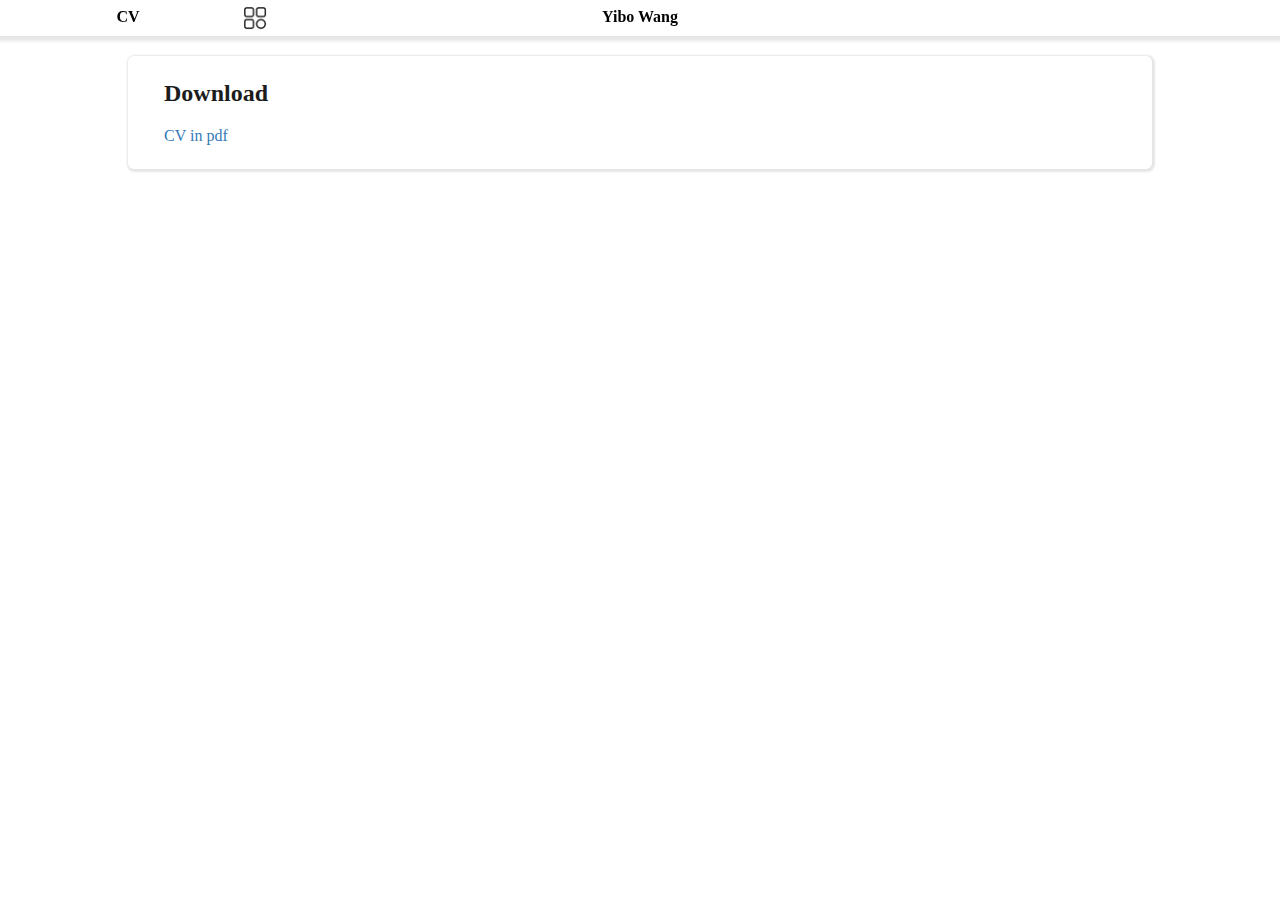
==== cv.html @ 0d7d63b9 "Add files via upload" ====
<!DOCTYPE html>
<html lang="zh-CN">
<head>
    <meta charset="UTF-8">
    <meta name="viewport" content="width=device-width, initial-scale=1.0">
    <title>Yibo Wang's Homepage</title>
    <link rel="stylesheet" href="styles/index.css">
</head>
<body>
    <div class="header">
        <p class="where">CV</p>
        <img class="more" src="images/more.png" data-choose="0">
        <p class="name">Yibo Wang</p>
    </div>

    <div class="leftbar">
        <div class="content">
            <img class="icon" src="images/icon.jpg"/>
            <p class="name"><b>Yibo Wang</b></p>
            <p class="intro">A junior majoring in Statistics at USTC</p>
            <button class="home" onclick="location.href=('index.html')">
                <p>Home</p>
            </button>
            <button class="cv" onclick="location.href=('cv.html')">
                <p>CV</p>
            </button>
        </div>
    </div>

    <div class="container">
        <div class="box firstbox">
            <div class="topbar">
                <p class="title">Download</p>
            </div>
            <div class="content">
                <a href="documents/CV.pdf" target="_blank">CV in pdf</a>
            </div>
        </div> 
    </div>

    <script src="scripts/moreClick.js"></script>
</body>
</html>
---- styles/index.css ----
* {
    margin: 0;
    padding: 0;
    box-sizing: border-box;
}

.clearfix::before, .clearfix::after {
    content: '';
    display: table;
}
.clearfix::after {
    clear: both;
}

a {
    text-decoration: none;
    color: #337ab7;
}

p {
    word-wrap: break-word;
}

body {
    background-color: white;
}

.wrapper {
    margin: 0 auto;
}

.leftbar {
    position: fixed;
    bottom: 0;
    z-index: 9998;
    width: 360px;
    padding: 16px;
    height: 100%;
    background-color: #F5F5F5;
    color: #363636;
    box-shadow: 1px 1px 2px 2px rgba(0, 0, 0, 0.1);
    transition: all 0.5s;
}

.leftbar .icon {
    margin: 16px 24px;
    margin-top: 52px;
    height: 160px;
    box-shadow: 1px 1px 2px 2px rgba(0, 0, 0, 0.1);
    border-radius: 6px;
}

.leftbar .name {
    margin: 0 24px;
    font-size: 20px;
}

.leftbar .intro {
    margin: 0 24px;
    margin-top: 16px;
    margin-bottom: 36px;
    font-size: 16px;
}

.leftbar button {
    margin: 0 24px;
    margin-bottom: 16px;
    width: 80%;
    height: auto;
    background-color: white;
    color: #363636;
    box-shadow: 1px 1px 2px 2px rgba(0, 0, 0, 0.1);
    border: none;
    border-radius: 6px;
}

.leftbar button:hover {
    cursor: pointer;
}

.leftbar button p {
    margin: 12px 0;
    font-size: 16px;
    font-weight: bold;
}

.header {
    position: fixed;
    top: 0;
    z-index: 9999;
    width: 100%;
    height: 36px;
    background-color: white;
    box-shadow: 0 2px 3px 3px rgba(0, 0, 0, 0.1);
}

.header .where {
    position: absolute;
    left: 10%;
    transform: translate(-50%);
    margin: 8px 0;
    text-align: center;
    font-size: 16px;
    font-weight: bold;
}

.header .name {
    position: absolute;
    left: 50%;
    transform: translate(-50%);
    margin: 8px 0;
    text-align: center;
    font-size: 16px;
    font-weight: bold;
}

.header .more {
    cursor: pointer;
    position: absolute;
    margin: 6px 0;
    left: 19%;
    height: 24px;
}

.container {
    position: absolute;
    margin-top: 36px;
    left: 57.5%;
    transform: translate(-50%);
    width: 60%;
    transition: all 0.5s;
}

.container .firstbox {
    margin-top: 20px;
}

.container .box {
    margin-bottom: 20px;
    padding: 24px;
    width: 100%;
    height: auto;
    background-color: white;
    box-shadow: 1px 1px 2px 2px rgba(0, 0, 0, 0.1);
    border-radius: 6px;
}

.container .box .topbar {
    margin: 0 12px;
    margin-bottom: 20px;
    height: auto;
    color: #1C1C1C;
}

.container .box .topbar .title {
    font-size: 24px;
    font-weight: bold;
}

.container .box .content {
    margin: 0 12px;
    color: #363636;
}

.container .box .bottombar {
    margin: 0 12px;
    margin-top: 20px;
    color: #777;
    height: auto;
}
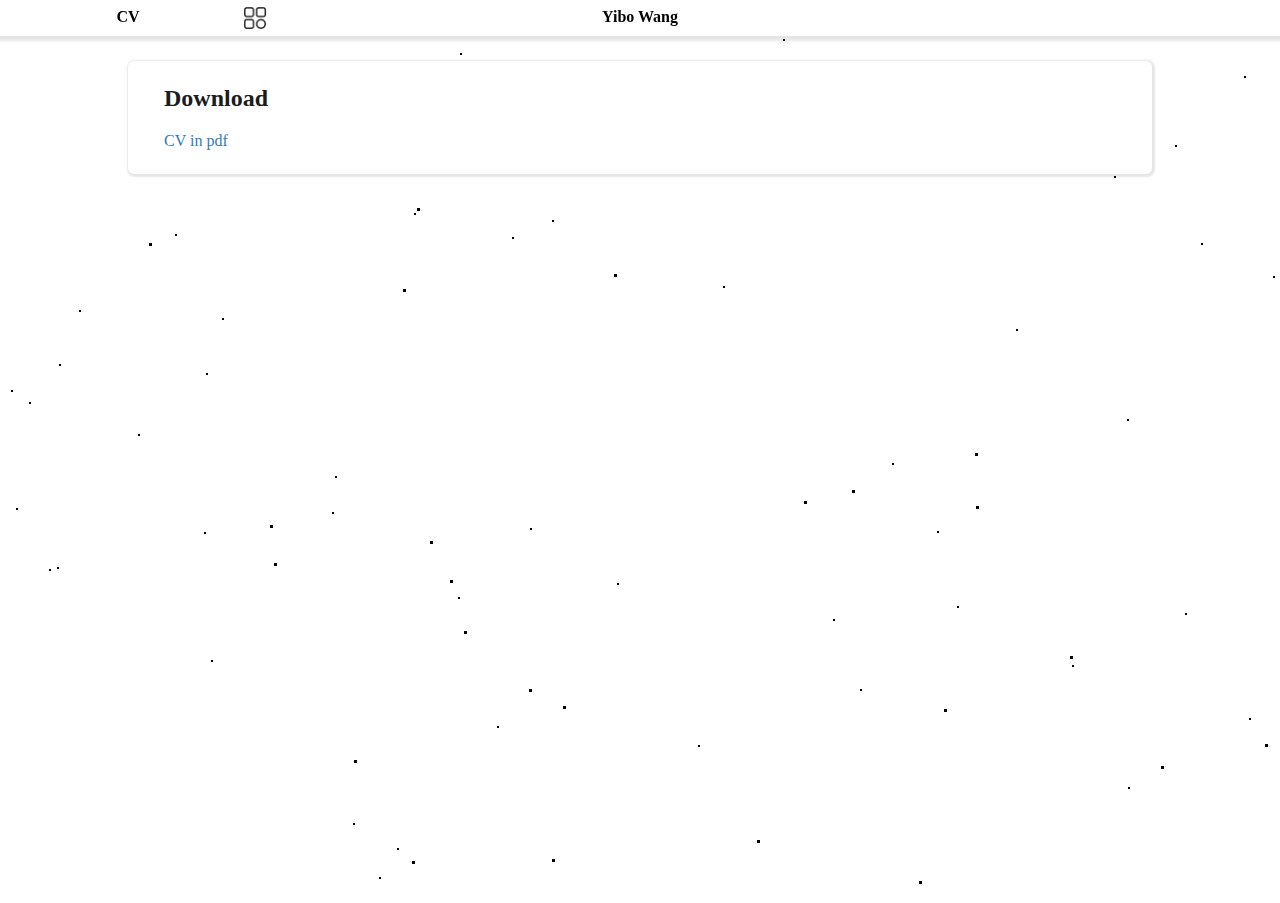
==== commit 66d4a947: "Add files via upload" ====
--- a/cv.html
+++ b/cv.html
@@ -5,8 +5,14 @@
     <meta name="viewport" content="width=device-width, initial-scale=1.0">
     <title>Yibo Wang's Homepage</title>
     <link rel="stylesheet" href="styles/index.css">
+    <link rel="stylesheet" href="styles/background.css">
 </head>
 <body>
+    <!-- background -->           
+    <div class="scroll-container" id='stars2'></div>
+    <div class="scroll-container" id='stars3'></div>
+    <!-- background --> 
+
     <div class="header">
         <p class="where">CV</p>
         <img class="more" src="images/more.png" data-choose="0">
@@ -28,7 +34,7 @@
     </div>
 
     <div class="container">
-        <div class="box firstbox">
+        <div class="box" style="margin-top: 20px;">
             <div class="topbar">
                 <p class="title">Download</p>
             </div>
--- a/styles/index.css
+++ b/styles/index.css
@@ -1,170 +1,178 @@
-* {
-    margin: 0;
-    padding: 0;
-    box-sizing: border-box;
-}
-
-.clearfix::before, .clearfix::after {
-    content: '';
-    display: table;
-}
-.clearfix::after {
-    clear: both;
-}
-
-a {
-    text-decoration: none;
-    color: #337ab7;
-}
-
-p {
-    word-wrap: break-word;
-}
-
-body {
-    background-color: white;
-}
-
-.wrapper {
-    margin: 0 auto;
-}
-
-.leftbar {
-    position: fixed;
-    bottom: 0;
-    z-index: 9998;
-    width: 360px;
-    padding: 16px;
-    height: 100%;
-    background-color: #F5F5F5;
-    color: #363636;
-    box-shadow: 1px 1px 2px 2px rgba(0, 0, 0, 0.1);
-    transition: all 0.5s;
-}
-
-.leftbar .icon {
-    margin: 16px 24px;
-    margin-top: 52px;
-    height: 160px;
-    box-shadow: 1px 1px 2px 2px rgba(0, 0, 0, 0.1);
-    border-radius: 6px;
-}
-
-.leftbar .name {
-    margin: 0 24px;
-    font-size: 20px;
-}
-
-.leftbar .intro {
-    margin: 0 24px;
-    margin-top: 16px;
-    margin-bottom: 36px;
-    font-size: 16px;
-}
-
-.leftbar button {
-    margin: 0 24px;
-    margin-bottom: 16px;
-    width: 80%;
-    height: auto;
-    background-color: white;
-    color: #363636;
-    box-shadow: 1px 1px 2px 2px rgba(0, 0, 0, 0.1);
-    border: none;
-    border-radius: 6px;
-}
-
-.leftbar button:hover {
-    cursor: pointer;
-}
-
-.leftbar button p {
-    margin: 12px 0;
-    font-size: 16px;
-    font-weight: bold;
-}
-
-.header {
-    position: fixed;
-    top: 0;
-    z-index: 9999;
-    width: 100%;
-    height: 36px;
-    background-color: white;
-    box-shadow: 0 2px 3px 3px rgba(0, 0, 0, 0.1);
-}
-
-.header .where {
-    position: absolute;
-    left: 10%;
-    transform: translate(-50%);
-    margin: 8px 0;
-    text-align: center;
-    font-size: 16px;
-    font-weight: bold;
-}
-
-.header .name {
-    position: absolute;
-    left: 50%;
-    transform: translate(-50%);
-    margin: 8px 0;
-    text-align: center;
-    font-size: 16px;
-    font-weight: bold;
-}
-
-.header .more {
-    cursor: pointer;
-    position: absolute;
-    margin: 6px 0;
-    left: 19%;
-    height: 24px;
-}
-
-.container {
-    position: absolute;
-    margin-top: 36px;
-    left: 57.5%;
-    transform: translate(-50%);
-    width: 60%;
-    transition: all 0.5s;
-}
-
-.container .firstbox {
-    margin-top: 20px;
-}
-
-.container .box {
-    margin-bottom: 20px;
-    padding: 24px;
-    width: 100%;
-    height: auto;
-    background-color: white;
-    box-shadow: 1px 1px 2px 2px rgba(0, 0, 0, 0.1);
-    border-radius: 6px;
-}
-
-.container .box .topbar {
-    margin: 0 12px;
-    margin-bottom: 20px;
-    height: auto;
-    color: #1C1C1C;
-}
-
-.container .box .topbar .title {
-    font-size: 24px;
-    font-weight: bold;
-}
-
-.container .box .content {
-    margin: 0 12px;
-    color: #363636;
-}
-
-.container .box .bottombar {
-    margin: 0 12px;
-    margin-top: 20px;
-    color: #777;
-    height: auto;
-}
+* {
+    margin: 0;
+    padding: 0;
+    box-sizing: border-box;
+}
+
+.clearfix::before, .clearfix::after {
+    content: '';
+    display: table;
+}
+.clearfix::after {
+    clear: both;
+}
+
+a {
+    text-decoration: none;
+    color: #337ab7;
+}
+
+p {
+    word-wrap: break-word;
+}
+
+body {
+    background-color: white;
+}
+
+/* 隐藏滚动条的同时仍能滚动 */
+.scroll-container {
+    overflow: auto; /* 启用滚动功能 */
+    -ms-overflow-style: none; /* 适用于 Internet Explorer 和旧版 Edge */
+    scrollbar-width: none; /* 适用于 Firefox */
+}
+
+/* Webkit 浏览器 */
+.scroll-container::-webkit-scrollbar {
+    display: none; /* 隐藏滚动条 */
+}
+
+.wrapper {
+    margin: 0 auto;
+}
+
+.leftbar {
+    position: fixed;
+    top: 0;
+    z-index: 9998;
+    width: 360px;
+    padding: 16px;
+    height: 100%;
+    background-color: #fcfeff;
+    color: #363636;
+    box-shadow: 1px 1px 2px 2px rgba(0, 0, 0, 0.1);
+    transition: all 0.5s;
+}
+
+.leftbar .icon {
+    margin: 16px 24px;
+    margin-top: 52px;
+    height: 160px;
+    box-shadow: 1px 1px 2px 2px rgba(0, 0, 0, 0.1);
+    border-radius: 6px;
+}
+
+.leftbar .name {
+    margin: 0 24px;
+    font-size: 20px;
+}
+
+.leftbar .intro {
+    margin: 0 24px;
+    margin-top: 16px;
+    margin-bottom: 36px;
+    font-size: 16px;
+}
+
+.leftbar button {
+    margin: 0 24px;
+    margin-bottom: 16px;
+    width: 80%;
+    height: auto;
+    background-color: white;
+    color: #363636;
+    box-shadow: 1px 1px 2px 2px rgba(0, 0, 0, 0.1);
+    border: none;
+    border-radius: 6px;
+}
+
+.leftbar button:hover {
+    cursor: pointer;
+}
+
+.leftbar button p {
+    margin: 12px 0;
+    font-size: 16px;
+    font-weight: bold;
+}
+
+.header {
+    position: fixed;
+    top: 0;
+    z-index: 9999;
+    width: 100%;
+    height: 36px;
+    background-color: white;
+    box-shadow: 0 2px 3px 3px rgba(0, 0, 0, 0.1);
+}
+
+.header .where {
+    position: absolute;
+    left: 10%;
+    transform: translate(-50%);
+    margin: 8px 0;
+    text-align: center;
+    font-size: 16px;
+    font-weight: bold;
+}
+
+.header .name {
+    position: absolute;
+    left: 50%;
+    transform: translate(-50%);
+    margin: 8px 0;
+    text-align: center;
+    font-size: 16px;
+    font-weight: bold;
+}
+
+.header .more {
+    cursor: pointer;
+    position: absolute;
+    margin: 6px 0;
+    left: 19%;
+    height: 24px;
+}
+
+.container {
+    position: absolute;
+    margin-top: 36px;
+    left: 57.5%;
+    transform: translate(-50%);
+    width: 60%;
+    transition: all 0.5s;
+}
+
+.container .box {
+    margin-bottom: 20px;
+    padding: 24px;
+    width: 100%;
+    height: auto;
+    background-color: white;
+    box-shadow: 1px 1px 2px 2px rgba(0, 0, 0, 0.1);
+    border-radius: 6px;
+}
+
+.container .box .topbar {
+    margin: 0 12px;
+    margin-bottom: 20px;
+    height: auto;
+    color: #1C1C1C;
+}
+
+.container .box .topbar .title {
+    font-size: 24px;
+    font-weight: bold;
+}
+
+.container .box .content {
+    margin: 0 12px;
+    color: #363636;
+}
+
+.container .box .bottombar {
+    margin: 0 12px;
+    margin-top: 20px;
+    color: #777;
+    height: auto;
+}--- a/styles/background.css
+++ b/styles/background.css
@@ -0,0 +1,59 @@
+#stars {
+    width: 1px;
+    height: 1px;
+    background: transparent;
+    box-shadow: 1671px 1424px black , 287px 1468px black , 1290px 459px black , 1032px 1565px black , 620px 1878px black , 1304px 89px black , 576px 1103px black , 1742px 1260px black , 718px 544px black , 1809px 1161px black , 403px 985px black , 772px 1989px black , 1803px 833px black , 243px 902px black , 305px 1771px black , 1788px 876px black , 464px 859px black , 1954px 931px black , 41px 987px black , 1429px 1095px black , 979px 517px black , 1046px 435px black , 232px 1359px black , 734px 161px black , 1666px 1945px black , 539px 1531px black , 1815px 129px black , 1168px 1065px black , 802px 1283px black , 998px 393px black , 484px 279px black , 1220px 553px black , 1421px 1764px black , 1003px 971px black , 23px 147px black , 782px 1597px black , 385px 1992px black , 440px 1018px black , 1570px 260px black , 98px 250px black , 218px 578px black , 1529px 730px black , 1809px 764px black , 1456px 1688px black , 449px 1702px black , 1135px 337px black , 415px 1640px black , 821px 1578px black , 1120px 1344px black , 1667px 283px black , 145px 400px black , 523px 1451px black , 1736px 832px black , 1828px 1817px black , 793px 1380px black , 490px 902px black , 1701px 33px black , 162px 804px black , 1533px 677px black , 1350px 720px black , 433px 251px black , 931px 1752px black , 1661px 1604px black , 1421px 964px black , 1819px 1861px black , 123px 250px black , 1843px 16px black , 1489px 1140px black , 847px 371px black , 1553px 1249px black , 658px 1888px black , 851px 1794px black , 426px 851px black , 1212px 1477px black , 387px 1534px black , 1729px 1012px black , 940px 1867px black , 1710px 373px black , 42px 1207px black , 1214px 1158px black , 1581px 281px black , 751px 610px black , 41px 1621px black , 1603px 1706px black , 897px 165px black , 778px 1173px black , 303px 290px black , 640px 1941px black , 341px 877px black , 368px 1319px black , 1452px 1005px black , 383px 1823px black , 354px 689px black , 1505px 717px black , 1971px 768px black , 1061px 843px black , 343px 647px black , 624px 479px black , 1880px 132px black , 929px 393px black , 418px 1026px black , 1751px 1937px black , 696px 1091px black , 1367px 310px black , 965px 756px black , 1334px 1725px black , 1459px 1537px black , 1938px 1504px black , 1289px 812px black , 312px 1040px black , 1063px 854px black , 1104px 1167px black , 66px 1505px black , 1437px 443px black , 1596px 1961px black , 1042px 1005px black , 1436px 1726px black , 1825px 74px black , 1896px 679px black , 1846px 1808px black , 761px 1370px black , 790px 1767px black , 1498px 1618px black , 720px 1919px black , 464px 852px black , 318px 1379px black , 739px 441px black , 1632px 909px black , 1866px 902px black , 1268px 250px black , 1330px 207px black , 1532px 1866px black , 576px 804px black , 486px 704px black , 622px 1454px black , 1864px 714px black , 369px 746px black , 240px 500px black , 1656px 777px black , 1231px 611px black , 295px 1452px black , 1887px 541px black , 254px 193px black , 348px 1997px black , 875px 980px black , 499px 259px black , 1627px 245px black , 608px 424px black , 201px 679px black , 1723px 945px black , 1415px 1299px black , 1131px 1764px black , 1448px 1811px black , 1302px 339px black , 646px 493px black , 1184px 1194px black , 1062px 622px black , 249px 286px black , 1446px 383px black , 948px 597px black , 965px 827px black , 1215px 1656px black , 113px 252px black , 771px 1937px black , 1064px 543px black , 621px 598px black , 1691px 698px black , 739px 805px black , 1320px 988px black , 396px 1903px black , 946px 1714px black , 1482px 1387px black , 1174px 171px black , 355px 435px black , 887px 1215px black , 100px 114px black , 201px 174px black , 1461px 225px black , 1078px 833px black , 444px 1739px black , 28px 472px black , 1151px 1001px black , 1193px 475px black , 1956px 962px black , 1946px 1205px black , 1225px 1286px black , 1660px 835px black , 1315px 1738px black , 653px 298px black , 423px 1640px black , 1168px 1150px black , 1538px 1662px black , 1979px 920px black , 578px 1791px black , 1082px 1297px black , 1162px 1522px black , 260px 1812px black , 1558px 1754px black , 734px 580px black , 1527px 699px black , 545px 367px black , 1927px 566px black , 679px 774px black , 762px 367px black , 1892px 499px black , 460px 1122px black , 1612px 1190px black , 145px 1295px black , 1017px 875px black , 1805px 1983px black , 168px 1126px black , 1828px 366px black , 661px 824px black , 902px 24px black , 560px 1761px black , 73px 1649px black , 1525px 628px black , 697px 842px black , 1161px 601px black , 798px 11px black , 1555px 1868px black , 1142px 1630px black , 1426px 143px black , 448px 874px black , 1232px 76px black , 22px 867px black , 530px 221px black , 1401px 1044px black , 1414px 698px black , 1700px 515px black , 297px 423px black , 1684px 1037px black , 1980px 731px black , 175px 477px black , 1974px 644px black , 980px 836px black , 1884px 406px black , 21px 1674px black , 255px 841px black , 1692px 660px black , 77px 826px black , 1558px 1932px black , 1827px 658px black , 1654px 126px black , 1908px 820px black , 1356px 1744px black , 77px 1727px black , 949px 34px black , 171px 1159px black , 1049px 97px black , 831px 1304px black , 867px 1861px black , 1569px 1469px black , 1313px 398px black , 195px 670px black , 53px 24px black , 503px 815px black , 609px 1502px black , 64px 653px black , 92px 1911px black , 415px 1245px black , 235px 1131px black , 450px 1522px black , 663px 107px black , 272px 1656px black , 1993px 1551px black , 595px 476px black , 431px 115px black , 1928px 45px black , 812px 588px black , 1783px 1540px black , 375px 1413px black , 1913px 1126px black , 1718px 1709px black , 1680px 714px black , 1389px 195px black , 782px 752px black , 991px 874px black , 1512px 1778px black , 1969px 1525px black , 1966px 1536px black , 1588px 1850px black , 576px 856px black , 140px 1621px black , 1534px 397px black , 1716px 1186px black , 341px 1193px black , 1168px 1718px black , 315px 1574px black , 885px 284px black , 320px 1200px black , 645px 1777px black , 1489px 144px black , 1162px 122px black , 847px 255px black , 483px 1331px black , 568px 1888px black , 195px 655px black , 1870px 1128px black , 249px 516px black , 1497px 1488px black , 917px 2px black , 1683px 246px black , 538px 460px black , 1352px 625px black , 648px 900px black , 60px 1371px black , 1528px 1642px black , 136px 292px black , 255px 1447px black , 849px 547px black , 907px 657px black , 577px 726px black , 1441px 253px black , 71px 1278px black , 1331px 1490px black , 492px 450px black , 1944px 1646px black , 192px 950px black , 110px 303px black , 117px 881px black , 1439px 1245px black , 1224px 1585px black , 494px 88px black , 1012px 99px black , 1036px 819px black , 1874px 568px black , 280px 9px black , 732px 1110px black , 614px 1648px black , 139px 1149px black , 1691px 57px black , 1128px 263px black , 1164px 1930px black , 499px 1351px black , 1966px 924px black , 766px 1087px black , 788px 284px black , 1696px 395px black , 397px 1701px black , 402px 1938px black , 771px 227px black , 1064px 1402px black , 822px 680px black , 746px 1852px black , 537px 391px black , 1060px 334px black , 71px 1777px black , 43px 1920px black , 136px 1799px black , 958px 91px black , 1853px 1910px black , 378px 951px black , 1487px 1175px black , 1196px 1514px black , 1380px 77px black , 47px 466px black , 343px 1719px black , 1298px 1776px black , 210px 177px black , 206px 538px black , 1017px 398px black , 1304px 1916px black , 1394px 533px black , 262px 1157px black , 309px 125px black , 758px 488px black , 612px 586px black , 1352px 865px black , 756px 1840px black , 1966px 39px black , 133px 1067px black , 1614px 1258px black , 1441px 1277px black , 531px 813px black , 947px 1328px black , 39px 1127px black , 1880px 1204px black , 917px 726px black , 1343px 550px black , 588px 1808px black , 1878px 1938px black , 438px 1421px black , 924px 162px black , 738px 804px black , 1549px 1300px black , 515px 1779px black , 1537px 1659px black , 10px 1405px black , 266px 969px black , 1840px 1600px black , 1009px 240px black , 1046px 1640px black , 874px 920px black , 84px 398px black , 138px 1210px black , 301px 151px black , 1778px 1270px black , 235px 223px black , 540px 726px black , 694px 1038px black , 23px 983px black , 857px 211px black , 105px 21px black , 1211px 305px black , 1099px 559px black , 1270px 147px black , 1030px 1441px black , 1585px 1712px black , 791px 591px black , 194px 642px black , 280px 489px black , 9px 286px black , 535px 967px black , 1872px 263px black , 1051px 802px black , 1455px 1144px black , 1926px 1813px black , 1380px 247px black , 861px 1653px black , 862px 1514px black , 1729px 1523px black , 1519px 268px black , 1917px 1732px black , 1035px 518px black , 808px 1481px black , 1887px 401px black , 663px 95px black , 280px 414px black , 27px 1107px black , 1732px 633px black , 1790px 84px black , 187px 1510px black , 523px 444px black , 1378px 1328px black , 1100px 986px black , 1389px 1724px black , 1360px 1887px black , 1574px 1858px black , 1059px 984px black , 780px 973px black , 1160px 1806px black , 1737px 403px black , 891px 498px black , 1874px 487px black , 227px 1138px black , 1906px 1066px black , 1376px 752px black , 1066px 1479px black , 428px 1028px black , 1019px 1460px black , 1554px 1021px black , 1045px 528px black , 132px 1455px black , 471px 1047px black , 1953px 830px black , 1539px 930px black , 853px 312px black , 134px 1596px black , 766px 1548px black , 1960px 789px black , 1357px 1377px black , 1053px 115px black , 1075px 1724px black , 431px 666px black , 1654px 1851px black , 1162px 1275px black , 249px 253px black , 1936px 1890px black , 5px 1906px black , 1939px 1995px black , 1774px 863px black , 691px 1957px black , 309px 628px black , 719px 405px black , 1686px 700px black , 380px 648px black , 1166px 1621px black , 1989px 25px black , 54px 241px black , 1822px 220px black , 1720px 636px black , 425px 1620px black , 48px 853px black , 387px 1670px black , 45px 719px black , 1990px 1724px black , 467px 699px black , 1643px 120px black , 815px 275px black , 1133px 463px black , 1617px 948px black , 531px 1295px black , 627px 414px black , 540px 1156px black , 1935px 1487px black , 1526px 1909px black , 659px 95px black , 1250px 241px black , 251px 385px black , 1371px 563px black , 1671px 640px black , 750px 1767px black , 221px 1159px black , 809px 1542px black , 1169px 733px black , 921px 1165px black , 46px 285px black , 575px 130px black , 1164px 1304px black , 930px 342px black , 61px 1004px black , 1084px 733px black , 1546px 631px black , 983px 1520px black , 655px 1797px black , 721px 554px black , 183px 590px black , 393px 1649px black , 15px 653px black , 1883px 1259px black , 201px 1376px black , 1320px 749px black , 1590px 1441px black , 1196px 1096px black , 1754px 408px black , 521px 866px black , 1566px 1828px black , 1194px 78px black , 1122px 1840px black , 167px 539px black , 504px 680px black , 916px 1496px black , 732px 732px black , 1524px 1571px black , 1160px 338px black , 1793px 1053px black , 1075px 321px black , 1946px 1512px black , 1613px 1608px black , 1362px 959px black , 1830px 1676px black , 1756px 1703px black , 1047px 1149px black , 120px 729px black , 1758px 1467px black , 389px 1908px black , 128px 606px black , 203px 376px black , 709px 980px black , 1976px 255px black , 332px 761px black , 802px 283px black , 1567px 1751px black , 838px 451px black , 1818px 1384px black , 637px 1861px black , 304px 1121px black , 1395px 1899px black , 995px 470px black , 1581px 714px black , 577px 463px black , 851px 815px black , 172px 38px black , 512px 272px black , 633px 1098px black , 158px 1393px black , 599px 181px black , 1739px 1703px black , 367px 981px black , 73px 1504px black , 396px 1425px black , 1779px 1276px black , 510px 1388px black , 1665px 1192px black , 536px 965px black , 1865px 1185px black , 545px 878px black , 1827px 1617px black , 344px 1148px black , 197px 973px black , 261px 1108px black , 1130px 1221px black , 694px 1096px black , 1037px 651px black , 903px 1013px black , 718px 1580px black , 1109px 1609px black , 1879px 446px black , 1977px 272px black , 1078px 1390px black , 1687px 1960px black , 769px 1255px black , 200px 950px black , 1177px 539px black , 787px 898px black , 1051px 1302px black , 695px 233px black , 1962px 1322px black , 851px 1449px black , 220px 1260px black , 876px 1689px black , 803px 1632px black , 981px 1218px black , 1893px 736px black , 733px 493px black , 72px 1496px black , 1034px 127px black , 1025px 1681px black , 1548px 754px black , 1029px 521px black , 1762px 727px black , 653px 721px black , 701px 1487px black , 71px 1519px black , 1713px 1329px black , 835px 1813px black , 750px 272px black , 1597px 338px black , 1331px 455px black , 1199px 272px black , 1175px 1265px black , 1572px 756px black , 1501px 588px black , 1468px 1062px black , 1460px 930px black , 1581px 1945px black , 1420px 458px black , 373px 566px black , 935px 26px black , 1414px 603px black , 1098px 85px black , 75px 166px black , 50px 1988px black , 1749px 1363px black , 462px 1580px black , 1992px 990px black , 676px 66px black , 1579px 687px black , 372px 1627px black , 1042px 440px black , 1175px 789px black , 600px 1835px black , 330px 1119px black , 503px 8px black , 99px 274px black , 349px 820px black , 621px 988px black , 724px 1958px black , 1252px 1631px black , 1022px 1826px black , 708px 1127px black , 1924px 1212px black , 532px 1513px black , 1843px 1887px black , 742px 259px black , 1460px 1978px black , 342px 1651px black , 743px 328px black , 996px 1943px black , 429px 1927px black , 692px 332px black , 331px 1280px black , 601px 57px black , 1916px 1683px black , 801px 1312px black , 1113px 615px black , 1389px 499px black , 637px 1478px black , 780px 1134px black , 1503px 382px black , 1788px 226px black , 818px 951px black , 121px 1726px black , 1417px 242px black , 1031px 264px black , 1277px 1936px black , 1186px 1635px black , 1701px 1381px black , 780px 539px black , 1417px 1652px black , 1344px 251px black , 1441px 1787px black , 1018px 808px black , 465px 1041px black , 43px 744px black , 397px 464px black , 1999px 1525px black , 883px 1886px black , 894px 577px black , 556px 954px black , 1039px 402px black , 960px 1323px black , 590px 1935px black , 1717px 1962px black , 1424px 1322px black , 124px 1148px black , 238px 1825px black , 979px 873px black , 271px 414px black;
+    animation: animStar 50s linear infinite;
+  }
+  #stars:after {
+    content: " ";
+    position: absolute;
+    top: 100vh;
+    width: 1px;
+    height: 1px;
+    background: transparent;
+    box-shadow: 1671px 1424px black , 287px 1468px black , 1290px 459px black , 1032px 1565px black , 620px 1878px black , 1304px 89px black , 576px 1103px black , 1742px 1260px black , 718px 544px black , 1809px 1161px black , 403px 985px black , 772px 1989px black , 1803px 833px black , 243px 902px black , 305px 1771px black , 1788px 876px black , 464px 859px black , 1954px 931px black , 41px 987px black , 1429px 1095px black , 979px 517px black , 1046px 435px black , 232px 1359px black , 734px 161px black , 1666px 1945px black , 539px 1531px black , 1815px 129px black , 1168px 1065px black , 802px 1283px black , 998px 393px black , 484px 279px black , 1220px 553px black , 1421px 1764px black , 1003px 971px black , 23px 147px black , 782px 1597px black , 385px 1992px black , 440px 1018px black , 1570px 260px black , 98px 250px black , 218px 578px black , 1529px 730px black , 1809px 764px black , 1456px 1688px black , 449px 1702px black , 1135px 337px black , 415px 1640px black , 821px 1578px black , 1120px 1344px black , 1667px 283px black , 145px 400px black , 523px 1451px black , 1736px 832px black , 1828px 1817px black , 793px 1380px black , 490px 902px black , 1701px 33px black , 162px 804px black , 1533px 677px black , 1350px 720px black , 433px 251px black , 931px 1752px black , 1661px 1604px black , 1421px 964px black , 1819px 1861px black , 123px 250px black , 1843px 16px black , 1489px 1140px black , 847px 371px black , 1553px 1249px black , 658px 1888px black , 851px 1794px black , 426px 851px black , 1212px 1477px black , 387px 1534px black , 1729px 1012px black , 940px 1867px black , 1710px 373px black , 42px 1207px black , 1214px 1158px black , 1581px 281px black , 751px 610px black , 41px 1621px black , 1603px 1706px black , 897px 165px black , 778px 1173px black , 303px 290px black , 640px 1941px black , 341px 877px black , 368px 1319px black , 1452px 1005px black , 383px 1823px black , 354px 689px black , 1505px 717px black , 1971px 768px black , 1061px 843px black , 343px 647px black , 624px 479px black , 1880px 132px black , 929px 393px black , 418px 1026px black , 1751px 1937px black , 696px 1091px black , 1367px 310px black , 965px 756px black , 1334px 1725px black , 1459px 1537px black , 1938px 1504px black , 1289px 812px black , 312px 1040px black , 1063px 854px black , 1104px 1167px black , 66px 1505px black , 1437px 443px black , 1596px 1961px black , 1042px 1005px black , 1436px 1726px black , 1825px 74px black , 1896px 679px black , 1846px 1808px black , 761px 1370px black , 790px 1767px black , 1498px 1618px black , 720px 1919px black , 464px 852px black , 318px 1379px black , 739px 441px black , 1632px 909px black , 1866px 902px black , 1268px 250px black , 1330px 207px black , 1532px 1866px black , 576px 804px black , 486px 704px black , 622px 1454px black , 1864px 714px black , 369px 746px black , 240px 500px black , 1656px 777px black , 1231px 611px black , 295px 1452px black , 1887px 541px black , 254px 193px black , 348px 1997px black , 875px 980px black , 499px 259px black , 1627px 245px black , 608px 424px black , 201px 679px black , 1723px 945px black , 1415px 1299px black , 1131px 1764px black , 1448px 1811px black , 1302px 339px black , 646px 493px black , 1184px 1194px black , 1062px 622px black , 249px 286px black , 1446px 383px black , 948px 597px black , 965px 827px black , 1215px 1656px black , 113px 252px black , 771px 1937px black , 1064px 543px black , 621px 598px black , 1691px 698px black , 739px 805px black , 1320px 988px black , 396px 1903px black , 946px 1714px black , 1482px 1387px black , 1174px 171px black , 355px 435px black , 887px 1215px black , 100px 114px black , 201px 174px black , 1461px 225px black , 1078px 833px black , 444px 1739px black , 28px 472px black , 1151px 1001px black , 1193px 475px black , 1956px 962px black , 1946px 1205px black , 1225px 1286px black , 1660px 835px black , 1315px 1738px black , 653px 298px black , 423px 1640px black , 1168px 1150px black , 1538px 1662px black , 1979px 920px black , 578px 1791px black , 1082px 1297px black , 1162px 1522px black , 260px 1812px black , 1558px 1754px black , 734px 580px black , 1527px 699px black , 545px 367px black , 1927px 566px black , 679px 774px black , 762px 367px black , 1892px 499px black , 460px 1122px black , 1612px 1190px black , 145px 1295px black , 1017px 875px black , 1805px 1983px black , 168px 1126px black , 1828px 366px black , 661px 824px black , 902px 24px black , 560px 1761px black , 73px 1649px black , 1525px 628px black , 697px 842px black , 1161px 601px black , 798px 11px black , 1555px 1868px black , 1142px 1630px black , 1426px 143px black , 448px 874px black , 1232px 76px black , 22px 867px black , 530px 221px black , 1401px 1044px black , 1414px 698px black , 1700px 515px black , 297px 423px black , 1684px 1037px black , 1980px 731px black , 175px 477px black , 1974px 644px black , 980px 836px black , 1884px 406px black , 21px 1674px black , 255px 841px black , 1692px 660px black , 77px 826px black , 1558px 1932px black , 1827px 658px black , 1654px 126px black , 1908px 820px black , 1356px 1744px black , 77px 1727px black , 949px 34px black , 171px 1159px black , 1049px 97px black , 831px 1304px black , 867px 1861px black , 1569px 1469px black , 1313px 398px black , 195px 670px black , 53px 24px black , 503px 815px black , 609px 1502px black , 64px 653px black , 92px 1911px black , 415px 1245px black , 235px 1131px black , 450px 1522px black , 663px 107px black , 272px 1656px black , 1993px 1551px black , 595px 476px black , 431px 115px black , 1928px 45px black , 812px 588px black , 1783px 1540px black , 375px 1413px black , 1913px 1126px black , 1718px 1709px black , 1680px 714px black , 1389px 195px black , 782px 752px black , 991px 874px black , 1512px 1778px black , 1969px 1525px black , 1966px 1536px black , 1588px 1850px black , 576px 856px black , 140px 1621px black , 1534px 397px black , 1716px 1186px black , 341px 1193px black , 1168px 1718px black , 315px 1574px black , 885px 284px black , 320px 1200px black , 645px 1777px black , 1489px 144px black , 1162px 122px black , 847px 255px black , 483px 1331px black , 568px 1888px black , 195px 655px black , 1870px 1128px black , 249px 516px black , 1497px 1488px black , 917px 2px black , 1683px 246px black , 538px 460px black , 1352px 625px black , 648px 900px black , 60px 1371px black , 1528px 1642px black , 136px 292px black , 255px 1447px black , 849px 547px black , 907px 657px black , 577px 726px black , 1441px 253px black , 71px 1278px black , 1331px 1490px black , 492px 450px black , 1944px 1646px black , 192px 950px black , 110px 303px black , 117px 881px black , 1439px 1245px black , 1224px 1585px black , 494px 88px black , 1012px 99px black , 1036px 819px black , 1874px 568px black , 280px 9px black , 732px 1110px black , 614px 1648px black , 139px 1149px black , 1691px 57px black , 1128px 263px black , 1164px 1930px black , 499px 1351px black , 1966px 924px black , 766px 1087px black , 788px 284px black , 1696px 395px black , 397px 1701px black , 402px 1938px black , 771px 227px black , 1064px 1402px black , 822px 680px black , 746px 1852px black , 537px 391px black , 1060px 334px black , 71px 1777px black , 43px 1920px black , 136px 1799px black , 958px 91px black , 1853px 1910px black , 378px 951px black , 1487px 1175px black , 1196px 1514px black , 1380px 77px black , 47px 466px black , 343px 1719px black , 1298px 1776px black , 210px 177px black , 206px 538px black , 1017px 398px black , 1304px 1916px black , 1394px 533px black , 262px 1157px black , 309px 125px black , 758px 488px black , 612px 586px black , 1352px 865px black , 756px 1840px black , 1966px 39px black , 133px 1067px black , 1614px 1258px black , 1441px 1277px black , 531px 813px black , 947px 1328px black , 39px 1127px black , 1880px 1204px black , 917px 726px black , 1343px 550px black , 588px 1808px black , 1878px 1938px black , 438px 1421px black , 924px 162px black , 738px 804px black , 1549px 1300px black , 515px 1779px black , 1537px 1659px black , 10px 1405px black , 266px 969px black , 1840px 1600px black , 1009px 240px black , 1046px 1640px black , 874px 920px black , 84px 398px black , 138px 1210px black , 301px 151px black , 1778px 1270px black , 235px 223px black , 540px 726px black , 694px 1038px black , 23px 983px black , 857px 211px black , 105px 21px black , 1211px 305px black , 1099px 559px black , 1270px 147px black , 1030px 1441px black , 1585px 1712px black , 791px 591px black , 194px 642px black , 280px 489px black , 9px 286px black , 535px 967px black , 1872px 263px black , 1051px 802px black , 1455px 1144px black , 1926px 1813px black , 1380px 247px black , 861px 1653px black , 862px 1514px black , 1729px 1523px black , 1519px 268px black , 1917px 1732px black , 1035px 518px black , 808px 1481px black , 1887px 401px black , 663px 95px black , 280px 414px black , 27px 1107px black , 1732px 633px black , 1790px 84px black , 187px 1510px black , 523px 444px black , 1378px 1328px black , 1100px 986px black , 1389px 1724px black , 1360px 1887px black , 1574px 1858px black , 1059px 984px black , 780px 973px black , 1160px 1806px black , 1737px 403px black , 891px 498px black , 1874px 487px black , 227px 1138px black , 1906px 1066px black , 1376px 752px black , 1066px 1479px black , 428px 1028px black , 1019px 1460px black , 1554px 1021px black , 1045px 528px black , 132px 1455px black , 471px 1047px black , 1953px 830px black , 1539px 930px black , 853px 312px black , 134px 1596px black , 766px 1548px black , 1960px 789px black , 1357px 1377px black , 1053px 115px black , 1075px 1724px black , 431px 666px black , 1654px 1851px black , 1162px 1275px black , 249px 253px black , 1936px 1890px black , 5px 1906px black , 1939px 1995px black , 1774px 863px black , 691px 1957px black , 309px 628px black , 719px 405px black , 1686px 700px black , 380px 648px black , 1166px 1621px black , 1989px 25px black , 54px 241px black , 1822px 220px black , 1720px 636px black , 425px 1620px black , 48px 853px black , 387px 1670px black , 45px 719px black , 1990px 1724px black , 467px 699px black , 1643px 120px black , 815px 275px black , 1133px 463px black , 1617px 948px black , 531px 1295px black , 627px 414px black , 540px 1156px black , 1935px 1487px black , 1526px 1909px black , 659px 95px black , 1250px 241px black , 251px 385px black , 1371px 563px black , 1671px 640px black , 750px 1767px black , 221px 1159px black , 809px 1542px black , 1169px 733px black , 921px 1165px black , 46px 285px black , 575px 130px black , 1164px 1304px black , 930px 342px black , 61px 1004px black , 1084px 733px black , 1546px 631px black , 983px 1520px black , 655px 1797px black , 721px 554px black , 183px 590px black , 393px 1649px black , 15px 653px black , 1883px 1259px black , 201px 1376px black , 1320px 749px black , 1590px 1441px black , 1196px 1096px black , 1754px 408px black , 521px 866px black , 1566px 1828px black , 1194px 78px black , 1122px 1840px black , 167px 539px black , 504px 680px black , 916px 1496px black , 732px 732px black , 1524px 1571px black , 1160px 338px black , 1793px 1053px black , 1075px 321px black , 1946px 1512px black , 1613px 1608px black , 1362px 959px black , 1830px 1676px black , 1756px 1703px black , 1047px 1149px black , 120px 729px black , 1758px 1467px black , 389px 1908px black , 128px 606px black , 203px 376px black , 709px 980px black , 1976px 255px black , 332px 761px black , 802px 283px black , 1567px 1751px black , 838px 451px black , 1818px 1384px black , 637px 1861px black , 304px 1121px black , 1395px 1899px black , 995px 470px black , 1581px 714px black , 577px 463px black , 851px 815px black , 172px 38px black , 512px 272px black , 633px 1098px black , 158px 1393px black , 599px 181px black , 1739px 1703px black , 367px 981px black , 73px 1504px black , 396px 1425px black , 1779px 1276px black , 510px 1388px black , 1665px 1192px black , 536px 965px black , 1865px 1185px black , 545px 878px black , 1827px 1617px black , 344px 1148px black , 197px 973px black , 261px 1108px black , 1130px 1221px black , 694px 1096px black , 1037px 651px black , 903px 1013px black , 718px 1580px black , 1109px 1609px black , 1879px 446px black , 1977px 272px black , 1078px 1390px black , 1687px 1960px black , 769px 1255px black , 200px 950px black , 1177px 539px black , 787px 898px black , 1051px 1302px black , 695px 233px black , 1962px 1322px black , 851px 1449px black , 220px 1260px black , 876px 1689px black , 803px 1632px black , 981px 1218px black , 1893px 736px black , 733px 493px black , 72px 1496px black , 1034px 127px black , 1025px 1681px black , 1548px 754px black , 1029px 521px black , 1762px 727px black , 653px 721px black , 701px 1487px black , 71px 1519px black , 1713px 1329px black , 835px 1813px black , 750px 272px black , 1597px 338px black , 1331px 455px black , 1199px 272px black , 1175px 1265px black , 1572px 756px black , 1501px 588px black , 1468px 1062px black , 1460px 930px black , 1581px 1945px black , 1420px 458px black , 373px 566px black , 935px 26px black , 1414px 603px black , 1098px 85px black , 75px 166px black , 50px 1988px black , 1749px 1363px black , 462px 1580px black , 1992px 990px black , 676px 66px black , 1579px 687px black , 372px 1627px black , 1042px 440px black , 1175px 789px black , 600px 1835px black , 330px 1119px black , 503px 8px black , 99px 274px black , 349px 820px black , 621px 988px black , 724px 1958px black , 1252px 1631px black , 1022px 1826px black , 708px 1127px black , 1924px 1212px black , 532px 1513px black , 1843px 1887px black , 742px 259px black , 1460px 1978px black , 342px 1651px black , 743px 328px black , 996px 1943px black , 429px 1927px black , 692px 332px black , 331px 1280px black , 601px 57px black , 1916px 1683px black , 801px 1312px black , 1113px 615px black , 1389px 499px black , 637px 1478px black , 780px 1134px black , 1503px 382px black , 1788px 226px black , 818px 951px black , 121px 1726px black , 1417px 242px black , 1031px 264px black , 1277px 1936px black , 1186px 1635px black , 1701px 1381px black , 780px 539px black , 1417px 1652px black , 1344px 251px black , 1441px 1787px black , 1018px 808px black , 465px 1041px black , 43px 744px black , 397px 464px black , 1999px 1525px black , 883px 1886px black , 894px 577px black , 556px 954px black , 1039px 402px black , 960px 1323px black , 590px 1935px black , 1717px 1962px black , 1424px 1322px black , 124px 1148px black , 238px 1825px black , 979px 873px black , 271px 414px black;
+  }
+  
+  #stars2 {
+    width: 2px;
+    height: 2px;
+    background: transparent;
+    box-shadow: 1611px 1508px black , 860px 689px black , 698px 745px black , 272px 34px black , 725px 1018px black , 407px 1378px black , 1495px 1267px black , 937px 531px black , 353px 823px black , 1587px 1059px black , 1449px 934px black , 1411px 1568px black , 935px 1387px black , 612px 957px black , 1957px 816px black , 946px 1169px black , 1510px 1942px black , 49px 569px black , 222px 318px black , 1766px 1356px black , 1470px 1779px black , 1748px 1534px black , 971px 136px black , 1898px 18px black , 11px 390px black , 1037px 1962px black , 700px 1956px black , 1114px 176px black , 1128px 787px black , 1858px 492px black , 892px 463px black , 1204px 1382px black , 79px 310px black , 808px 1496px black , 988px 1510px black , 149px 166px black , 1220px 1666px black , 1201px 243px black , 675px 1735px black , 1617px 1273px black , 1823px 1525px black , 1987px 1310px black , 1174px 1804px black , 1990px 1648px black , 649px 1207px black , 783px 39px black , 1642px 1894px black , 718px 1211px black , 992px 1424px black , 765px 1062px black , 1938px 371px black , 83px 1103px black , 1010px 92px black , 277px 1449px black , 211px 660px black , 206px 373px black , 1273px 276px black , 1731px 167px black , 1455px 1449px black , 730px 1211px black , 1681px 1628px black , 1333px 1726px black , 627px 1322px black , 162px 1847px black , 1175px 145px black , 878px 1347px black , 543px 1875px black , 1359px 836px black , 1852px 640px black , 1072px 665px black , 1802px 725px black , 1783px 211px black , 57px 567px black , 395px 1935px black , 1810px 1744px black , 1561px 275px black , 804px 1603px black , 660px 1581px black , 1455px 1377px black , 34px 1023px black , 1631px 227px black , 1268px 1443px black , 1604px 355px black , 500px 28px black , 1280px 1744px black , 1795px 875px black , 1038px 1371px black , 204px 532px black , 1753px 1763px black , 636px 1750px black , 1185px 613px black , 692px 160px black , 1389px 399px black , 1028px 74px black , 1053px 1136px black , 1308px 1251px black , 1120px 1686px black , 691px 88px black , 853px 1436px black , 1524px 1059px black , 851px 119px black , 1249px 718px black , 1919px 1749px black , 1004px 1991px black , 1897px 7px black , 1244px 76px black , 622px 906px black , 552px 220px black , 29px 402px black , 723px 286px black , 379px 877px black , 840px 1888px black , 530px 528px black , 1580px 1857px black , 1759px 1044px black , 497px 726px black , 1739px 545px black , 139px 1573px black , 1826px 1114px black , 36px 1325px black , 1229px 1754px black , 458px 597px black , 802px 1017px black , 1174px 928px black , 1590px 1981px black , 1305px 538px black , 175px 234px black , 1974px 323px black , 136px 1601px black , 16px 508px black , 452px 1985px black , 150px 1502px black , 1567px 217px black , 560px 1456px black , 1053px 27px black , 1016px 329px black , 1812px 466px black , 512px 237px black , 95px 1378px black , 1040px 1317px black , 1381px 406px black , 765px 1572px black , 1767px 1874px black , 1866px 1895px black , 1380px 900px black , 1148px 1955px black , 660px 7px black , 1625px 392px black , 1881px 1187px black , 1688px 1454px black , 957px 606px black , 432px 909px black , 1138px 1240px black , 1594px 939px black , 1870px 963px black , 335px 476px black , 817px 72px black , 1665px 1313px black , 58px 1446px black , 1920px 804px black , 1374px 1686px black , 414px 213px black , 1232px 1734px black , 128px 122px black , 231px 985px black , 152px 1536px black , 488px 1615px black , 907px 1388px black , 59px 364px black , 332px 512px black , 833px 619px black , 1406px 981px black , 1386px 1603px black , 1796px 744px black , 140px 1523px black , 1272px 1038px black , 367px 942px black , 1172px 1643px black , 1569px 1331px black , 138px 434px black , 1369px 1226px black , 1693px 1931px black , 460px 53px black , 1000px 1679px black , 148px 1541px black , 397px 848px black , 541px 1421px black , 1364px 397px black , 1286px 168px black , 1852px 1773px black , 975px 1238px black , 1127px 419px black , 1538px 408px black , 720px 1901px black , 1942px 1726px black , 1065px 126px black , 486px 1660px black , 617px 583px black , 1116px 1714px black , 1993px 1446px black;
+    animation: animStar 100s linear infinite;
+  }
+  #stars2:after {
+    content: " ";
+    position: absolute;
+    top: 100vh;
+    width: 2px;
+    height: 2px;
+    background: transparent;
+    box-shadow: 1611px 1508px black , 860px 689px black , 698px 745px black , 272px 34px black , 725px 1018px black , 407px 1378px black , 1495px 1267px black , 937px 531px black , 353px 823px black , 1587px 1059px black , 1449px 934px black , 1411px 1568px black , 935px 1387px black , 612px 957px black , 1957px 816px black , 946px 1169px black , 1510px 1942px black , 49px 569px black , 222px 318px black , 1766px 1356px black , 1470px 1779px black , 1748px 1534px black , 971px 136px black , 1898px 18px black , 11px 390px black , 1037px 1962px black , 700px 1956px black , 1114px 176px black , 1128px 787px black , 1858px 492px black , 892px 463px black , 1204px 1382px black , 79px 310px black , 808px 1496px black , 988px 1510px black , 149px 166px black , 1220px 1666px black , 1201px 243px black , 675px 1735px black , 1617px 1273px black , 1823px 1525px black , 1987px 1310px black , 1174px 1804px black , 1990px 1648px black , 649px 1207px black , 783px 39px black , 1642px 1894px black , 718px 1211px black , 992px 1424px black , 765px 1062px black , 1938px 371px black , 83px 1103px black , 1010px 92px black , 277px 1449px black , 211px 660px black , 206px 373px black , 1273px 276px black , 1731px 167px black , 1455px 1449px black , 730px 1211px black , 1681px 1628px black , 1333px 1726px black , 627px 1322px black , 162px 1847px black , 1175px 145px black , 878px 1347px black , 543px 1875px black , 1359px 836px black , 1852px 640px black , 1072px 665px black , 1802px 725px black , 1783px 211px black , 57px 567px black , 395px 1935px black , 1810px 1744px black , 1561px 275px black , 804px 1603px black , 660px 1581px black , 1455px 1377px black , 34px 1023px black , 1631px 227px black , 1268px 1443px black , 1604px 355px black , 500px 28px black , 1280px 1744px black , 1795px 875px black , 1038px 1371px black , 204px 532px black , 1753px 1763px black , 636px 1750px black , 1185px 613px black , 692px 160px black , 1389px 399px black , 1028px 74px black , 1053px 1136px black , 1308px 1251px black , 1120px 1686px black , 691px 88px black , 853px 1436px black , 1524px 1059px black , 851px 119px black , 1249px 718px black , 1919px 1749px black , 1004px 1991px black , 1897px 7px black , 1244px 76px black , 622px 906px black , 552px 220px black , 29px 402px black , 723px 286px black , 379px 877px black , 840px 1888px black , 530px 528px black , 1580px 1857px black , 1759px 1044px black , 497px 726px black , 1739px 545px black , 139px 1573px black , 1826px 1114px black , 36px 1325px black , 1229px 1754px black , 458px 597px black , 802px 1017px black , 1174px 928px black , 1590px 1981px black , 1305px 538px black , 175px 234px black , 1974px 323px black , 136px 1601px black , 16px 508px black , 452px 1985px black , 150px 1502px black , 1567px 217px black , 560px 1456px black , 1053px 27px black , 1016px 329px black , 1812px 466px black , 512px 237px black , 95px 1378px black , 1040px 1317px black , 1381px 406px black , 765px 1572px black , 1767px 1874px black , 1866px 1895px black , 1380px 900px black , 1148px 1955px black , 660px 7px black , 1625px 392px black , 1881px 1187px black , 1688px 1454px black , 957px 606px black , 432px 909px black , 1138px 1240px black , 1594px 939px black , 1870px 963px black , 335px 476px black , 817px 72px black , 1665px 1313px black , 58px 1446px black , 1920px 804px black , 1374px 1686px black , 414px 213px black , 1232px 1734px black , 128px 122px black , 231px 985px black , 152px 1536px black , 488px 1615px black , 907px 1388px black , 59px 364px black , 332px 512px black , 833px 619px black , 1406px 981px black , 1386px 1603px black , 1796px 744px black , 140px 1523px black , 1272px 1038px black , 367px 942px black , 1172px 1643px black , 1569px 1331px black , 138px 434px black , 1369px 1226px black , 1693px 1931px black , 460px 53px black , 1000px 1679px black , 148px 1541px black , 397px 848px black , 541px 1421px black , 1364px 397px black , 1286px 168px black , 1852px 1773px black , 975px 1238px black , 1127px 419px black , 1538px 408px black , 720px 1901px black , 1942px 1726px black , 1065px 126px black , 486px 1660px black , 617px 583px black , 1116px 1714px black , 1993px 1446px black;
+  }
+  
+  #stars3 {
+    width: 3px;
+    height: 3px;
+    background: transparent;
+    box-shadow: 1462px 588px black , 128px 1259px black , 1423px 409px black , 1467px 611px black , 44px 1814px black , 1668px 1619px black , 787px 74px black , 417px 206px black , 319px 1047px black , 33px 1292px black , 511px 1407px black , 403px 287px black , 1853px 1771px black , 1341px 1641px black , 545px 1822px black , 1265px 742px black , 1486px 273px black , 264px 936px black , 835px 928px black , 503px 1677px black , 359px 152px black , 1816px 864px black , 976px 504px black , 450px 578px black , 1492px 492px black , 1433px 1629px black , 354px 758px black , 1400px 1318px black , 1870px 416px black , 1608px 639px black , 1070px 654px black , 975px 451px black , 656px 1705px black , 852px 488px black , 1174px 1952px black , 529px 687px black , 919px 879px black , 699px 1784px black , 146px 1594px black , 673px 1828px black , 1626px 1043px black , 149px 241px black , 804px 499px black , 1318px 142px black , 1569px 548px black , 1814px 1125px black , 1946px 1569px black , 1431px 1154px black , 944px 1193px black , 563px 704px black , 1496px 736px black , 395px 1159px black , 1819px 1304px black , 332px 1918px black , 1704px 1649px black , 270px 523px black , 1700px 48px black , 464px 629px black , 1447px 262px black , 1791px 1096px black , 507px 1114px black , 24px 1220px black , 1391px 987px black , 1649px 305px black , 583px 1291px black , 516px 1001px black , 274px 561px black , 757px 838px black , 932px 917px black , 722px 1100px black , 1622px 67px black , 1587px 473px black , 1060px 1282px black , 938px 161px black , 1161px 764px black , 942px 161px black , 542px 1833px black , 430px 539px black , 1842px 668px black , 1346px 1901px black , 944px 707px black , 1486px 250px black , 610px 1825px black , 412px 859px black , 975px 939px black , 1688px 1973px black , 541px 141px black , 641px 954px black , 614px 272px black , 343px 1023px black , 1946px 1598px black , 1790px 1001px black , 18px 963px black , 98px 1223px black , 1516px 1429px black , 837px 1739px black , 422px 79px black , 1929px 202px black , 552px 857px black , 1615px 1133px black;
+    animation: animStar 150s linear infinite;
+  }
+  #stars3:after {
+    content: " ";
+    position: absolute;
+    top: 100vh;
+    width: 3px;
+    height: 3px;
+    background: transparent;
+    box-shadow: 1462px 588px black , 128px 1259px black , 1423px 409px black , 1467px 611px black , 44px 1814px black , 1668px 1619px black , 787px 74px black , 417px 206px black , 319px 1047px black , 33px 1292px black , 511px 1407px black , 403px 287px black , 1853px 1771px black , 1341px 1641px black , 545px 1822px black , 1265px 742px black , 1486px 273px black , 264px 936px black , 835px 928px black , 503px 1677px black , 359px 152px black , 1816px 864px black , 976px 504px black , 450px 578px black , 1492px 492px black , 1433px 1629px black , 354px 758px black , 1400px 1318px black , 1870px 416px black , 1608px 639px black , 1070px 654px black , 975px 451px black , 656px 1705px black , 852px 488px black , 1174px 1952px black , 529px 687px black , 919px 879px black , 699px 1784px black , 146px 1594px black , 673px 1828px black , 1626px 1043px black , 149px 241px black , 804px 499px black , 1318px 142px black , 1569px 548px black , 1814px 1125px black , 1946px 1569px black , 1431px 1154px black , 944px 1193px black , 563px 704px black , 1496px 736px black , 395px 1159px black , 1819px 1304px black , 332px 1918px black , 1704px 1649px black , 270px 523px black , 1700px 48px black , 464px 629px black , 1447px 262px black , 1791px 1096px black , 507px 1114px black , 24px 1220px black , 1391px 987px black , 1649px 305px black , 583px 1291px black , 516px 1001px black , 274px 561px black , 757px 838px black , 932px 917px black , 722px 1100px black , 1622px 67px black , 1587px 473px black , 1060px 1282px black , 938px 161px black , 1161px 764px black , 942px 161px black , 542px 1833px black , 430px 539px black , 1842px 668px black , 1346px 1901px black , 944px 707px black , 1486px 250px black , 610px 1825px black , 412px 859px black , 975px 939px black , 1688px 1973px black , 541px 141px black , 641px 954px black , 614px 272px black , 343px 1023px black , 1946px 1598px black , 1790px 1001px black , 18px 963px black , 98px 1223px black , 1516px 1429px black , 837px 1739px black , 422px 79px black , 1929px 202px black , 552px 857px black , 1615px 1133px black;
+  }
+  
+  @keyframes animStar {
+    from {
+      transform: translateY(0px);
+    }
+    to {
+      transform: translateY(-100vh);
+    }
+  }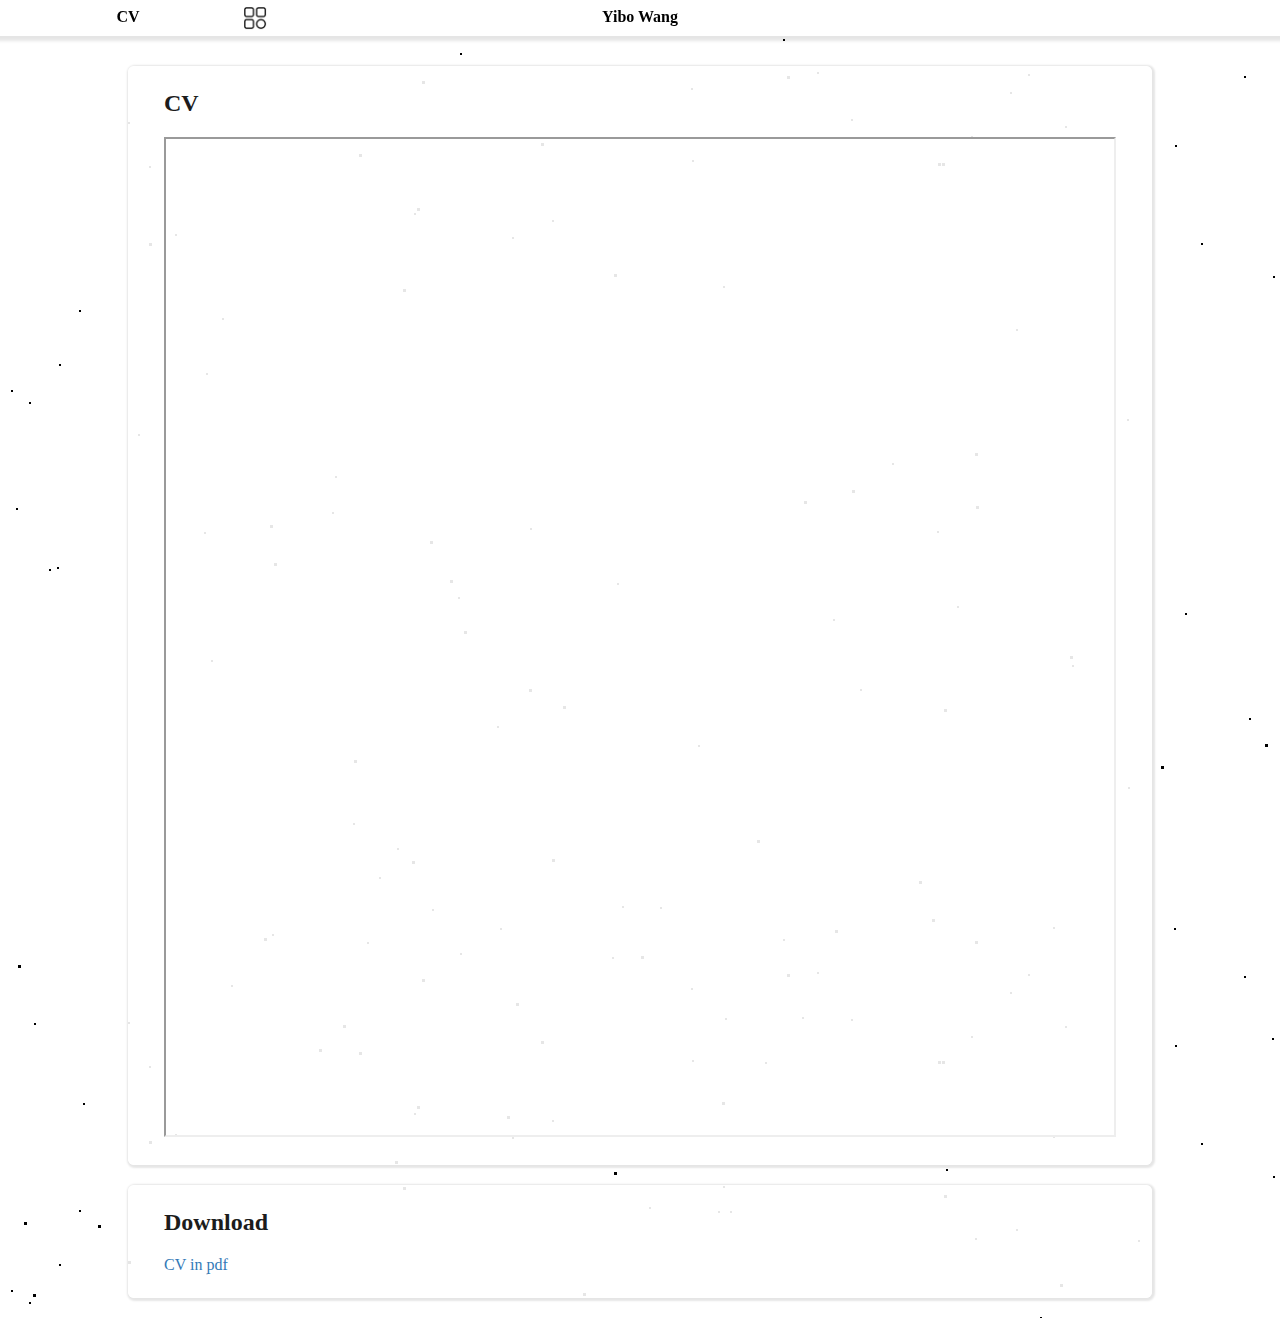
==== commit db1194bb: "Update cv.html" ====
--- a/cv.html
+++ b/cv.html
@@ -34,7 +34,18 @@
     </div>
 
     <div class="container">
-        <div class="box" style="margin-top: 20px;">
+        <div class="box" style="margin-top: 25px;">
+            <div class="topbar">
+                <p class="title">CV</p>
+            </div>
+            <div class="content">
+                <iframe src="documents/CV.pdf" width=100% height=1000px>
+                    This browser does not support PDFs. Please download the PDF to view it.
+                </iframe>
+            </div>
+        </div> 
+
+        <div class="box">
             <div class="topbar">
                 <p class="title">Download</p>
             </div>
@@ -46,4 +57,4 @@
 
     <script src="scripts/moreClick.js"></script>
 </body>
-</html>+</html>
--- a/styles/index.css
+++ b/styles/index.css
@@ -148,7 +148,7 @@
     padding: 24px;
     width: 100%;
     height: auto;
-    background-color: white;
+    background-color: rgba(255, 255, 255, 0.9);
     box-shadow: 1px 1px 2px 2px rgba(0, 0, 0, 0.1);
     border-radius: 6px;
 }
@@ -175,4 +175,4 @@
     margin-top: 20px;
     color: #777;
     height: auto;
-}+}
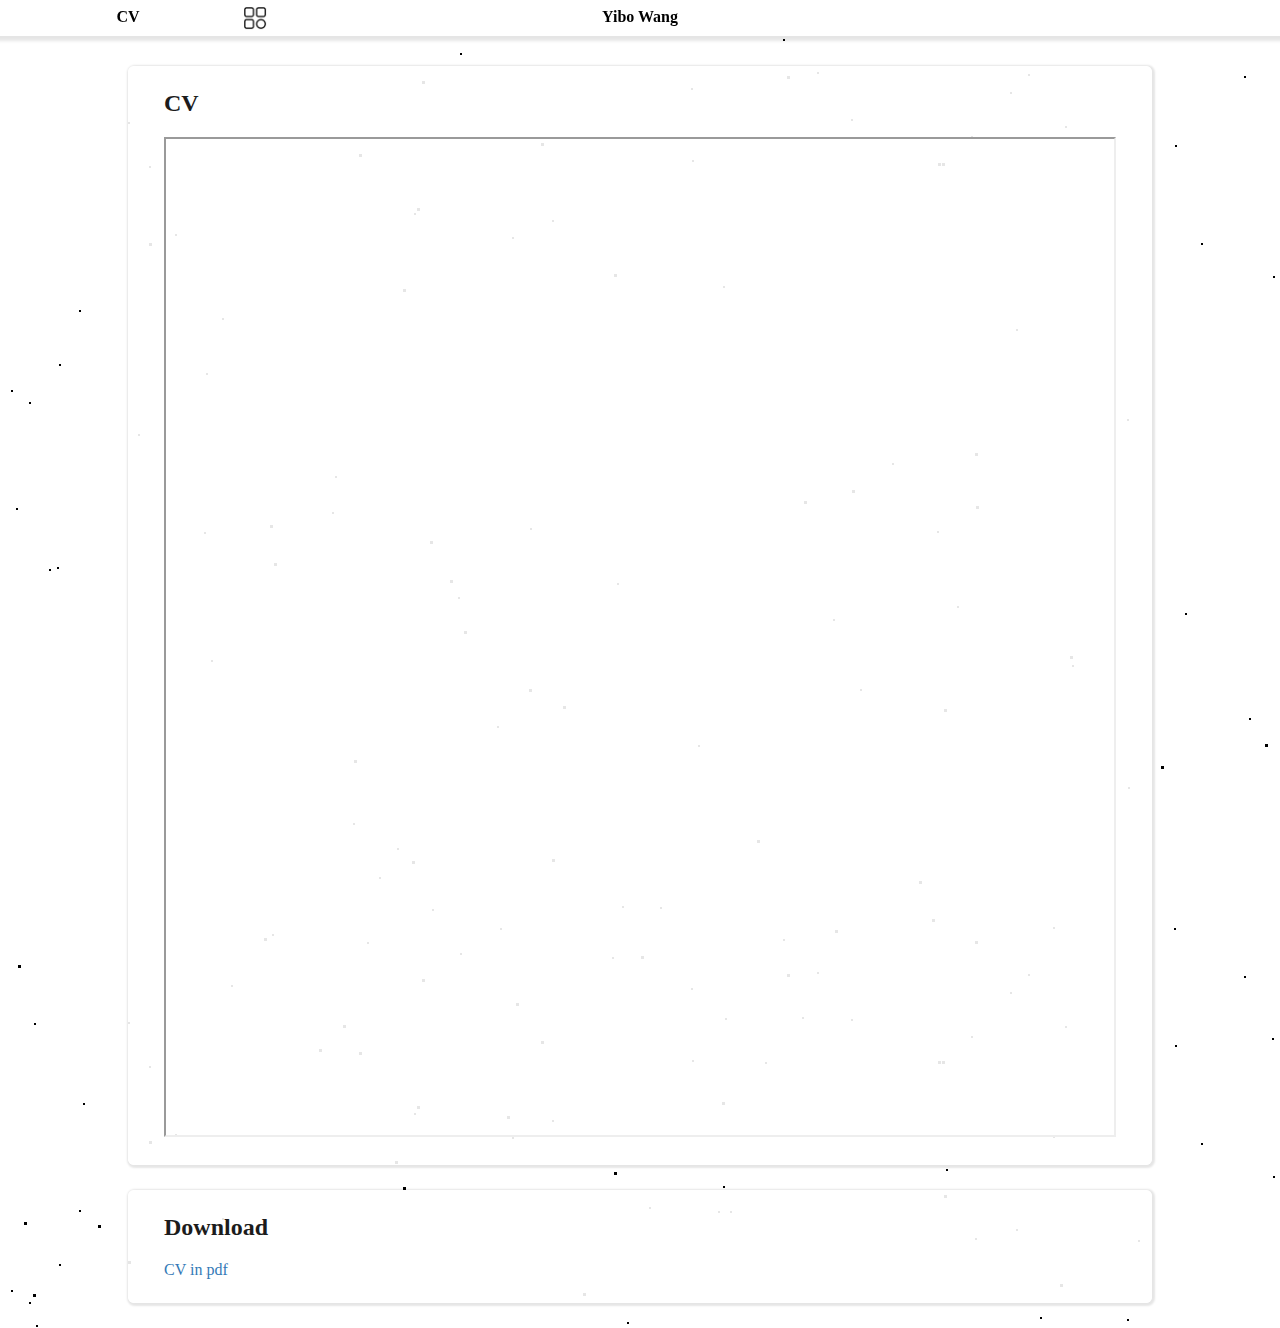
==== commit c8aa116d: "Add files via upload" ====
--- a/cv.html
+++ b/cv.html
@@ -57,4 +57,4 @@
 
     <script src="scripts/moreClick.js"></script>
 </body>
-</html>
+</html>--- a/styles/index.css
+++ b/styles/index.css
@@ -144,7 +144,7 @@
 }
 
 .container .box {
-    margin-bottom: 20px;
+    margin-bottom: 25px;
     padding: 24px;
     width: 100%;
     height: auto;
@@ -175,4 +175,4 @@
     margin-top: 20px;
     color: #777;
     height: auto;
-}
+}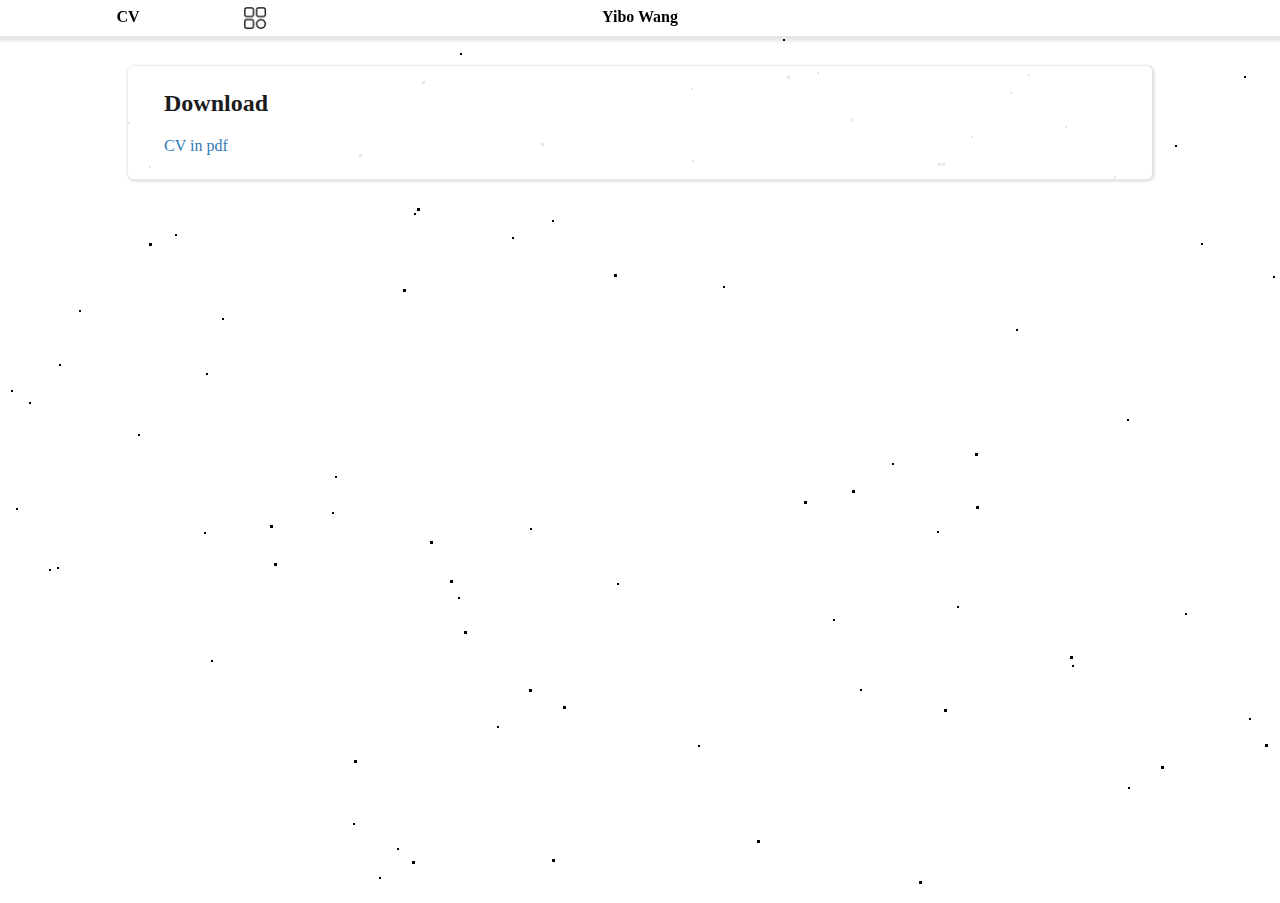
==== commit 68622150: "Add files via upload" ====
--- a/cv.html
+++ b/cv.html
@@ -34,18 +34,8 @@
     </div>
 
     <div class="container">
+
         <div class="box" style="margin-top: 25px;">
-            <div class="topbar">
-                <p class="title">CV</p>
-            </div>
-            <div class="content">
-                <iframe src="documents/CV.pdf" width=100% height=1000px>
-                    This browser does not support PDFs. Please download the PDF to view it.
-                </iframe>
-            </div>
-        </div> 
-
-        <div class="box">
             <div class="topbar">
                 <p class="title">Download</p>
             </div>
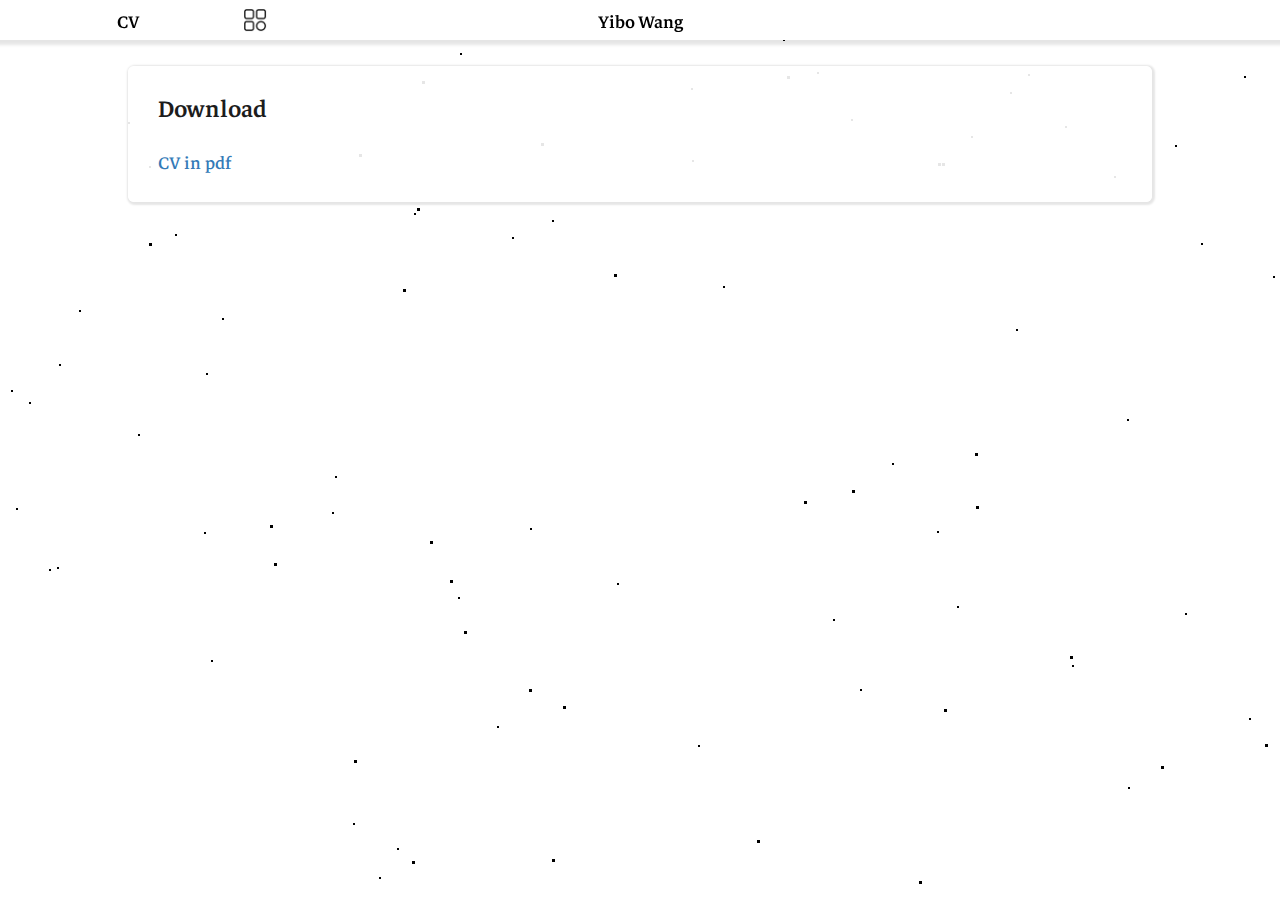
==== commit e4e6aca8: "Add files via upload" ====
--- a/cv.html
+++ b/cv.html
@@ -4,8 +4,10 @@
     <meta charset="UTF-8">
     <meta name="viewport" content="width=device-width, initial-scale=1.0">
     <title>Yibo Wang's Homepage</title>
+    <link rel="shortcut icon" href="favicon.png" />
     <link rel="stylesheet" href="styles/index.css">
     <link rel="stylesheet" href="styles/background.css">
+    <link rel="stylesheet" href="styles/fonts.css">
 </head>
 <body>
     <!-- background -->           
@@ -22,7 +24,7 @@
     <div class="leftbar">
         <div class="content">
             <img class="icon" src="images/icon.jpg"/>
-            <p class="name"><b>Yibo Wang</b></p>
+            <p class="name">Yibo Wang</p>
             <p class="intro">A junior majoring in Statistics at USTC</p>
             <button class="home" onclick="location.href=('index.html')">
                 <p>Home</p>
--- a/styles/index.css
+++ b/styles/index.css
@@ -2,6 +2,10 @@
     margin: 0;
     padding: 0;
     box-sizing: border-box;
+    font-family: "Markazi Text", serif;
+    font-optical-sizing: auto;
+    font-weight: 400;
+    font-style: normal;
 }
 
 .clearfix::before, .clearfix::after {
@@ -46,7 +50,7 @@
     top: 0;
     z-index: 9998;
     width: 360px;
-    padding: 16px;
+    padding: 16px 40px;
     height: 100%;
     background-color: #fcfeff;
     color: #363636;
@@ -55,27 +59,25 @@
 }
 
 .leftbar .icon {
-    margin: 16px 24px;
-    margin-top: 52px;
+    margin-bottom: 16px;
+    margin-top: 56px;
     height: 160px;
     box-shadow: 1px 1px 2px 2px rgba(0, 0, 0, 0.1);
     border-radius: 6px;
 }
 
 .leftbar .name {
-    margin: 0 24px;
-    font-size: 20px;
+    font-size: 32px;
+    font-weight: 500;
 }
 
 .leftbar .intro {
-    margin: 0 24px;
     margin-top: 16px;
     margin-bottom: 36px;
-    font-size: 16px;
+    font-size: 24px;
 }
 
 .leftbar button {
-    margin: 0 24px;
     margin-bottom: 16px;
     width: 80%;
     height: auto;
@@ -92,8 +94,8 @@
 
 .leftbar button p {
     margin: 12px 0;
-    font-size: 16px;
-    font-weight: bold;
+    font-size: 24px;
+    font-weight: 500;
 }
 
 .header {
@@ -101,7 +103,7 @@
     top: 0;
     z-index: 9999;
     width: 100%;
-    height: 36px;
+    height: 40px;
     background-color: white;
     box-shadow: 0 2px 3px 3px rgba(0, 0, 0, 0.1);
 }
@@ -112,8 +114,8 @@
     transform: translate(-50%);
     margin: 8px 0;
     text-align: center;
-    font-size: 16px;
-    font-weight: bold;
+    font-size: 24px;
+    font-weight: 500;
 }
 
 .header .name {
@@ -122,14 +124,14 @@
     transform: translate(-50%);
     margin: 8px 0;
     text-align: center;
-    font-size: 16px;
-    font-weight: bold;
+    font-size: 24px;
+    font-weight: 500;
 }
 
 .header .more {
     cursor: pointer;
     position: absolute;
-    margin: 6px 0;
+    margin: 8px 0;
     left: 19%;
     height: 24px;
 }
@@ -145,7 +147,7 @@
 
 .container .box {
     margin-bottom: 25px;
-    padding: 24px;
+    padding: 24px 30px;
     width: 100%;
     height: auto;
     background-color: rgba(255, 255, 255, 0.9);
@@ -154,24 +156,22 @@
 }
 
 .container .box .topbar {
-    margin: 0 12px;
     margin-bottom: 20px;
     height: auto;
     color: #1C1C1C;
 }
 
 .container .box .topbar .title {
-    font-size: 24px;
-    font-weight: bold;
+    font-size: 32px;
+    font-weight: 500;
 }
 
 .container .box .content {
-    margin: 0 12px;
+    font-size: 24px;
     color: #363636;
 }
 
 .container .box .bottombar {
-    margin: 0 12px;
     margin-top: 20px;
     color: #777;
     height: auto;
--- a/styles/fonts.css
+++ b/styles/fonts.css
@@ -0,0 +1,4 @@
+@font-face {
+	font-family: Markazi Text;
+	src: url(../fonts/Markazi_Text/MarkaziText-VariableFont_wght.ttf);
+}
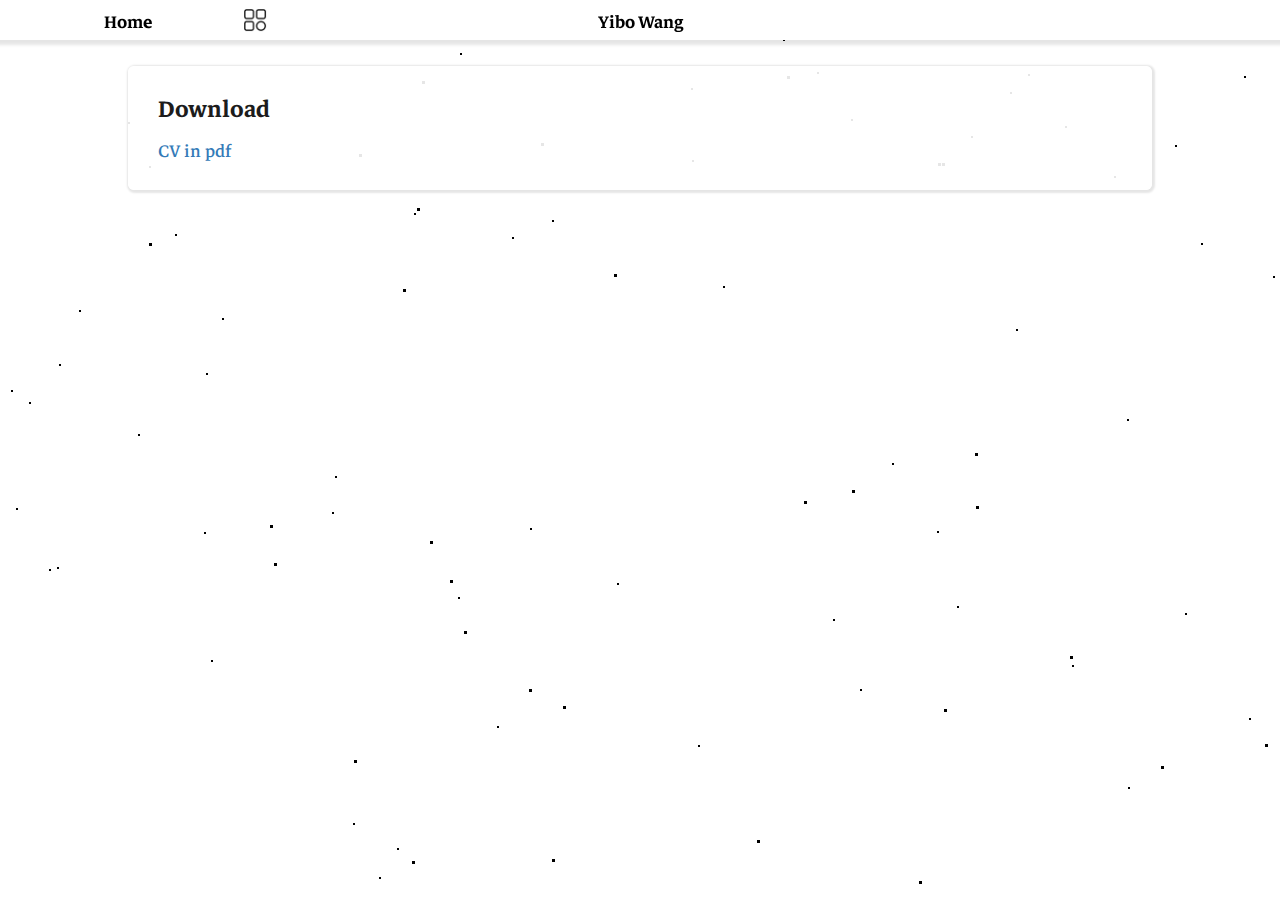
==== commit fe75b8d6: "Add files via upload" ====
--- a/cv.html
+++ b/cv.html
@@ -9,22 +9,22 @@
     <link rel="stylesheet" href="styles/background.css">
     <link rel="stylesheet" href="styles/fonts.css">
 </head>
-<body>
+<body>   
     <!-- background -->           
     <div class="scroll-container" id='stars2'></div>
     <div class="scroll-container" id='stars3'></div>
     <!-- background --> 
 
     <div class="header">
-        <p class="where">CV</p>
+        <p class="where"><b>Home</b></p>
         <img class="more" src="images/more.png" data-choose="0">
-        <p class="name">Yibo Wang</p>
+        <p class="name"><b>Yibo Wang</b></p>
     </div>
 
     <div class="leftbar">
         <div class="content">
             <img class="icon" src="images/icon.jpg"/>
-            <p class="name">Yibo Wang</p>
+            <p class="name"><b>Yibo Wang</b></p>
             <p class="intro">A junior majoring in Statistics at USTC</p>
             <button class="home" onclick="location.href=('index.html')">
                 <p>Home</p>
--- a/styles/index.css
+++ b/styles/index.css
@@ -2,7 +2,7 @@
     margin: 0;
     padding: 0;
     box-sizing: border-box;
-    font-family: "Markazi Text", serif;
+    font-family: "Markazi", serif;
     font-optical-sizing: auto;
     font-weight: 400;
     font-style: normal;
@@ -19,6 +19,10 @@
 a {
     text-decoration: none;
     color: #337ab7;
+}
+
+b {
+    font-family: "Markazi_SemiBold", serif;
 }
 
 p {
@@ -45,6 +49,10 @@
     margin: 0 auto;
 }
 
+.first {
+    margin-top: 0;
+}
+
 .leftbar {
     position: fixed;
     top: 0;
@@ -52,7 +60,7 @@
     width: 360px;
     padding: 16px 40px;
     height: 100%;
-    background-color: #fcfeff;
+    background-color: white;
     color: #363636;
     box-shadow: 1px 1px 2px 2px rgba(0, 0, 0, 0.1);
     transition: all 0.5s;
@@ -68,12 +76,11 @@
 
 .leftbar .name {
     font-size: 32px;
-    font-weight: 500;
 }
 
 .leftbar .intro {
     margin-top: 16px;
-    margin-bottom: 36px;
+    margin-bottom: 32px;
     font-size: 24px;
 }
 
@@ -95,7 +102,6 @@
 .leftbar button p {
     margin: 12px 0;
     font-size: 24px;
-    font-weight: 500;
 }
 
 .header {
@@ -115,7 +121,6 @@
     margin: 8px 0;
     text-align: center;
     font-size: 24px;
-    font-weight: 500;
 }
 
 .header .name {
@@ -125,7 +130,6 @@
     margin: 8px 0;
     text-align: center;
     font-size: 24px;
-    font-weight: 500;
 }
 
 .header .more {
@@ -146,7 +150,7 @@
 }
 
 .container .box {
-    margin-bottom: 25px;
+    margin-bottom: 20px;
     padding: 24px 30px;
     width: 100%;
     height: auto;
@@ -156,14 +160,14 @@
 }
 
 .container .box .topbar {
-    margin-bottom: 20px;
+    margin-bottom: 8px;
     height: auto;
     color: #1C1C1C;
 }
 
 .container .box .topbar .title {
     font-size: 32px;
-    font-weight: 500;
+    font-family: "Markazi_SemiBold", serif;
 }
 
 .container .box .content {
@@ -171,8 +175,12 @@
     color: #363636;
 }
 
+.container .box .content p {
+    margin-top: 8px;
+}
+
 .container .box .bottombar {
-    margin-top: 20px;
+    margin-top: 8px;
     color: #777;
     height: auto;
 }--- a/styles/fonts.css
+++ b/styles/fonts.css
@@ -1,4 +1,9 @@
 @font-face {
-	font-family: Markazi Text;
+	font-family: Markazi;
 	src: url(../fonts/Markazi_Text/MarkaziText-VariableFont_wght.ttf);
 }
+
+@font-face {
+	font-family: Markazi_SemiBold;
+	src: url(../fonts/Markazi_Text/static/MarkaziText-SemiBold.ttf);
+}